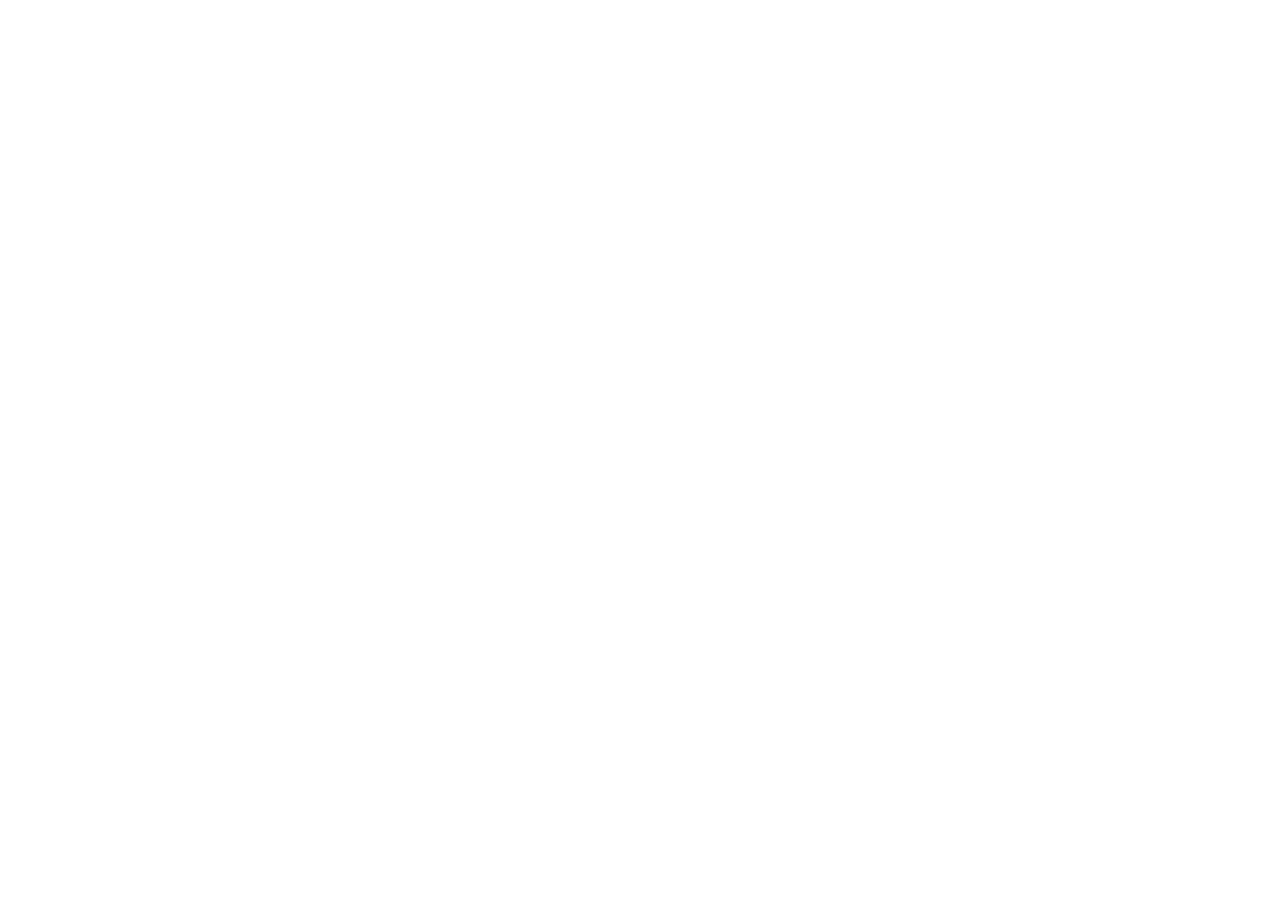
==== index.html @ 96378c18 "initialization: campo minato grid work" ====
<!DOCTYPE html>
<html lang="en">
<head>
    <meta charset="UTF-8">
    <meta http-equiv="X-UA-Compatible" content="IE=edge">
    <meta name="viewport" content="width=device-width, initial-scale=1.0">
    <title>Campo minato grid</title>
    <link rel="stylesheet" href="css/style.css">
</head>
<body>
    


    <script type="text/javascript" src="js/main.js"></script>
</body>
</html>
---- css/style.css ----
* {
    padding: 0;
    margin: 0;
    box-sizing: border-box;
}
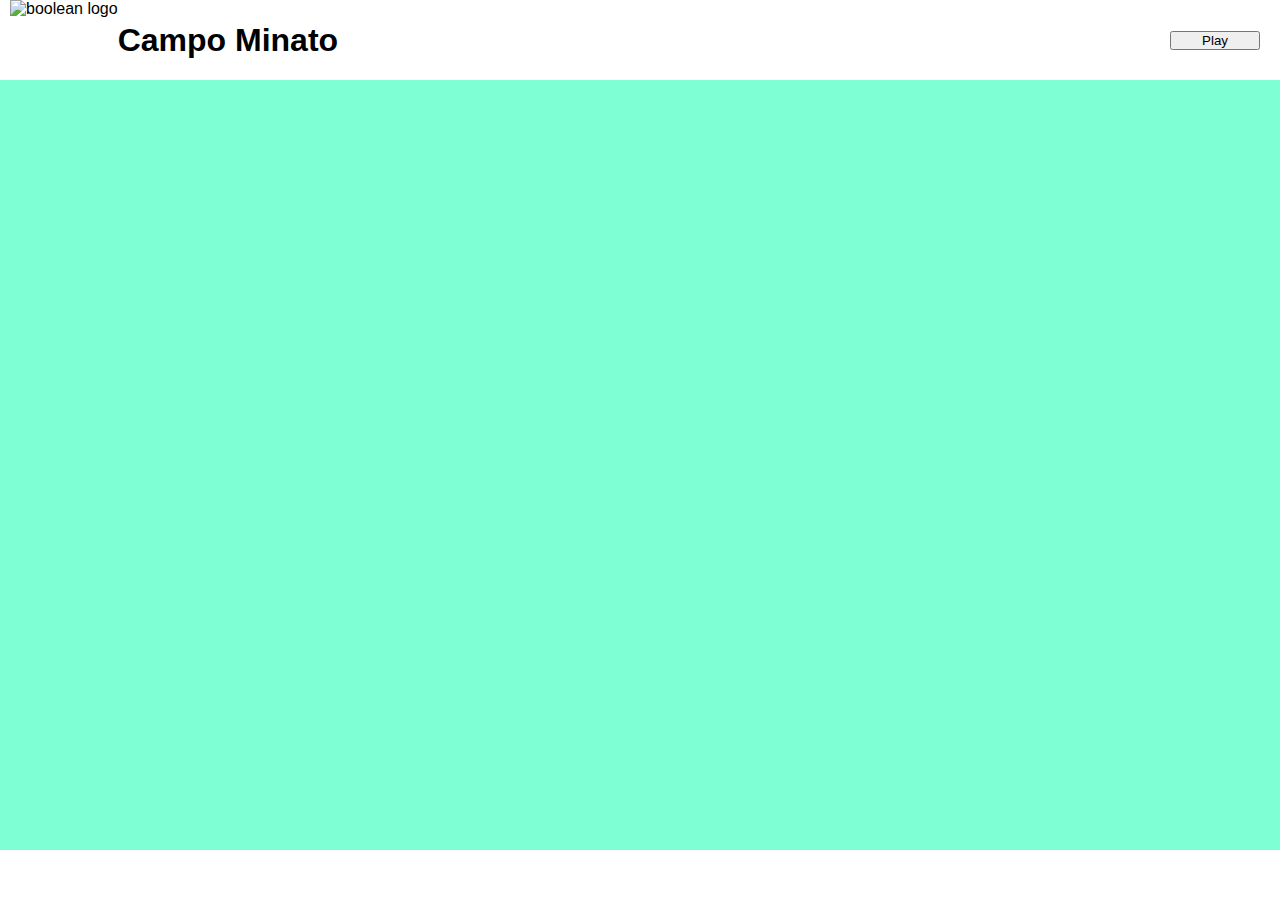
==== commit 2dd92e56: "finish: first part campo minato work" ====
--- a/index.html
+++ b/index.html
@@ -8,7 +8,25 @@
     <link rel="stylesheet" href="css/style.css">
 </head>
 <body>
-    
+    <header id="site-header">
+        <div class="rx-header">
+            <img src="https://yt3.ggpht.com/ytc/AKedOLTO2XVhtyMr24Dnz6QJ-Lsj_05XHim-qMoF6PRc=s900-c-k-c0x00ffffff-no-rj" alt="boolean logo">
+            <h1 class="main-title">Campo Minato</h1>
+        </div>
+        <div class="lx-header">
+            <button id="btn">Play</button>
+        </div>
+    </header>
+
+    <main class="container">
+        <div id="containerGrid">
+            
+        </div>
+    </main>
+
+    <footer id="site-footer">
+
+    </footer>
 
 
     <script type="text/javascript" src="js/main.js"></script>
--- a/css/style.css
+++ b/css/style.css
@@ -2,4 +2,77 @@
     padding: 0;
     margin: 0;
     box-sizing: border-box;
-}+}
+
+html {
+    font-family: sans-serif;
+}
+
+#site-header {
+    width: 100%;
+    height: 80px;
+    display: flex;
+    justify-content: space-between;
+    align-items: center;
+}
+
+.rx-header {
+    max-width: 30%;
+    height: 100%;
+    display: flex;
+    align-items: center;
+    padding: 0 10px;
+}
+
+.rx-header img {
+    height: 100%;
+}
+
+.lx-header {
+    padding: 0 20px;
+}
+
+#btn {
+    display: inline-block;
+    text-align: center;
+    padding: 0 30px;
+}
+
+.container {
+    background-color: #7FFFD4;
+    height: calc(100vh - 130px);
+    display: flex;
+    justify-content: center;
+    align-items: center;
+}
+
+#containerGrid {
+    display: flex;
+    flex-wrap: wrap;
+    width: 400px;
+    height: 400px;
+    align-content: flex-start;
+
+}
+
+.square {
+    border: solid 1px #000;
+    width: calc(100% / 10);
+    height: calc(100% / 10);
+    display: flex;
+    justify-content: center;
+    align-items: center;
+}
+
+.square:hover {
+    cursor: pointer;
+}
+
+.clicked {
+    background-color: lightblue;
+}
+
+#site-footer{
+    height: 50px;
+}
+
